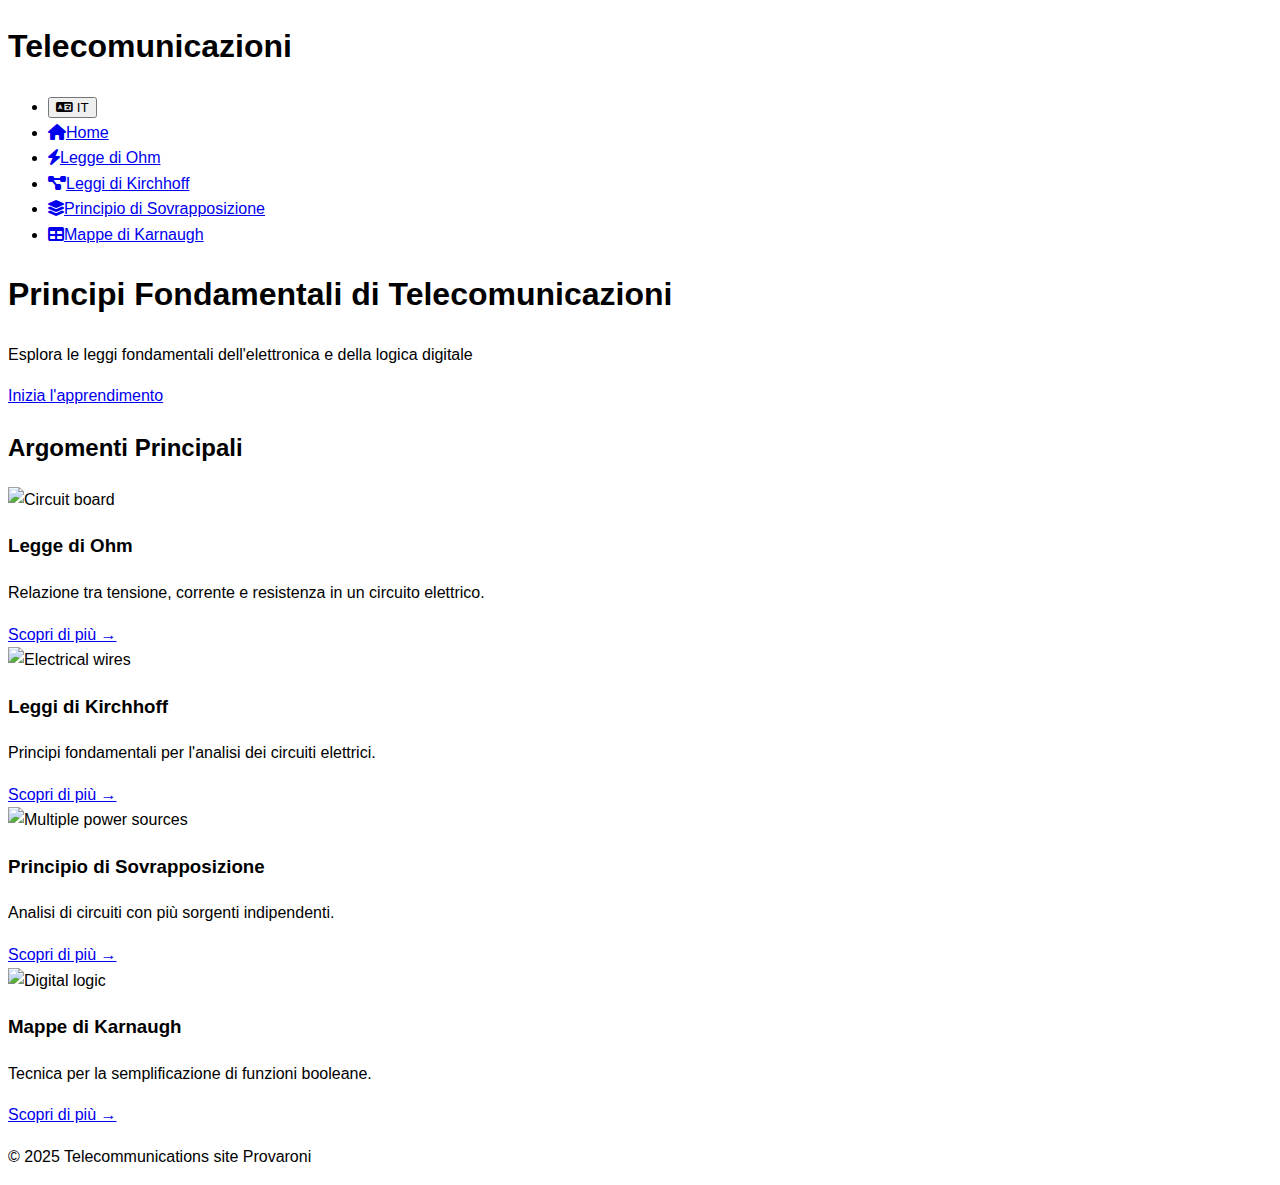
==== index.html @ 8cf90142 "Update and rename Index.html to index.html" ====
<!DOCTYPE html>
<html lang="it">
<head>
    <meta charset="UTF-8">
    <meta name="viewport" content="width=device-width, initial-scale=1.0">
    <title>Telecomunicazioni Educational Hub</title>
    <script src="https://cdn.tailwindcss.com"></script>
    <link rel="stylesheet" href="https://cdnjs.cloudflare.com/ajax/libs/font-awesome/6.0.0-beta3/css/all.min.css">
    <link rel="stylesheet" href="styles.css">
</head>
<body class="bg-gray-50">
    <!-- Navigation -->
    <nav class="bg-blue-600 text-white p-4 shadow-md">
        <div class="container mx-auto flex justify-between items-center">
            <h1 class="text-2xl font-bold">Telecomunicazioni</h1>
            <ul class="flex space-x-6 items-center">
                <li>
                    <button id="language-switcher" class="flex items-center space-x-1 hover:text-blue-200">
                        <i class="fas fa-language"></i>
                        <span>IT</span>
                    </button>
                </li>
                <li><a href="index.html" class="hover:text-blue-200"><i class="fas fa-home mr-1"></i>Home</a></li>
                <li><a href="ohms-law.html" class="hover:text-blue-200"><i class="fas fa-bolt mr-1"></i>Legge di Ohm</a></li>
                <li><a href="kirchhoffs-laws.html" class="hover:text-blue-200"><i class="fas fa-project-diagram mr-1"></i>Leggi di Kirchhoff</a></li>
                <li><a href="superposition.html" class="hover:text-blue-200"><i class="fas fa-layer-group mr-1"></i>Principio di Sovrapposizione</a></li>
                <li><a href="karnaugh.html" class="hover:text-blue-200"><i class="fas fa-table mr-1"></i>Mappe di Karnaugh</a></li>
            </ul>
        </div>
    </nav>

    <!-- Hero Section -->
    <header class="bg-gradient-to-r from-blue-500 to-blue-700 text-white py-20">
        <div class="container mx-auto text-center">
            <h1 class="text-4xl md:text-5xl font-bold mb-4">Principi Fondamentali di Telecomunicazioni</h1>
            <p class="text-xl mb-8">Esplora le leggi fondamentali dell'elettronica e della logica digitale</p>
            <a href="#topics" class="bg-white text-blue-600 px-6 py-3 rounded-lg font-semibold hover:bg-blue-100 transition">Inizia l'apprendimento</a>
        </div>
    </header>

    <!-- Topic Cards -->
    <section id="topics" class="container mx-auto py-16 px-4">
        <h2 class="text-3xl font-bold text-center mb-12">Argomenti Principali</h2>
        <div class="grid grid-cols-1 md:grid-cols-2 lg:grid-cols-4 gap-8">
            <!-- Ohm's Law Card -->
            <div class="bg-white rounded-lg shadow-lg overflow-hidden hover:shadow-xl transition">
                <img src="https://images.pexels.com/photos/1108572/pexels-photo-1108572.jpeg" alt="Circuit board" class="w-full h-48 object-cover">
                <div class="p-6">
                    <h3 class="text-xl font-semibold mb-2">Legge di Ohm</h3>
                    <p class="text-gray-600 mb-4">Relazione tra tensione, corrente e resistenza in un circuito elettrico.</p>
                    <a href="ohms-law.html" class="text-blue-600 font-medium hover:text-blue-800">Scopri di più →</a>
                </div>
            </div>

            <!-- Kirchhoff's Laws Card -->
            <div class="bg-white rounded-lg shadow-lg overflow-hidden hover:shadow-xl transition">
                <img src="https://images.pexels.com/photos/162622/wire-cable-energy-electricity-162622.jpeg" alt="Electrical wires" class="w-full h-48 object-cover">
                <div class="p-6">
                    <h3 class="text-xl font-semibold mb-2">Leggi di Kirchhoff</h3>
                    <p class="text-gray-600 mb-4">Principi fondamentali per l'analisi dei circuiti elettrici.</p>
                    <a href="kirchhoffs-laws.html" class="text-blue-600 font-medium hover:text-blue-800">Scopri di più →</a>
                </div>
            </div>

            <!-- Superposition Card -->
            <div class="bg-white rounded-lg shadow-lg overflow-hidden hover:shadow-xl transition">
                <img src="https://images.pexels.com/photos/3568518/pexels-photo-3568518.jpeg" alt="Multiple power sources" class="w-full h-48 object-cover">
                <div class="p-6">
                    <h3 class="text-xl font-semibold mb-2">Principio di Sovrapposizione</h3>
                    <p class="text-gray-600 mb-4">Analisi di circuiti con più sorgenti indipendenti.</p>
                    <a href="superposition.html" class="text-blue-600 font-medium hover:text-blue-800">Scopri di più →</a>
                </div>
            </div>

            <!-- Karnaugh Maps Card -->
            <div class="bg-white rounded-lg shadow-lg overflow-hidden hover:shadow-xl transition">
                <img src="https://images.pexels.com/photos/546819/pexels-photo-546819.jpeg" alt="Digital logic" class="w-full h-48 object-cover">
                <div class="p-6">
                    <h3 class="text-xl font-semibold mb-2">Mappe di Karnaugh</h3>
                    <p class="text-gray-600 mb-4">Tecnica per la semplificazione di funzioni booleane.</p>
                    <a href="karnaugh.html" class="text-blue-600 font-medium hover:text-blue-800">Scopri di più →</a>
                </div>
            </div>
        </div>
    </section>

    <!-- Footer -->
    <footer class="bg-gray-800 text-white py-8">
        <div class="container mx-auto text-center">
            <p>© 2025 Telecommunications site Provaroni</p>
        </div>
    </footer>

    <script src="script.js"></script>
</body>
</html>
---- styles.css ----
/* Custom styles to complement Tailwind */
body {
    font-family: 'Segoe UI', Tahoma, Geneva, Verdana, sans-serif;
    line-height: 1.6;
}

/* Smooth transitions for interactive elements */
a, button {
    transition: all 0.3s ease;
}

/* Responsive typography */
@media (max-width: 768px) {
    h1 {
        font-size: 2rem;
    }
    h2 {
        font-size: 1.5rem;
    }
}

/* Custom card hover effect */
.card-hover:hover {
    transform: translateY(-5px);
    box-shadow: 0 10px 20px rgba(0, 0, 0, 0.1);
}

/* Code block styling */
.code-block {
    background-color: #f8f9fa;
    border-radius: 0.375rem;
    padding: 1rem;
    font-family: 'Courier New', monospace;
    overflow-x: auto;
}

/* Diagram container */
.diagram-container {
    background-color: white;
    border: 1px solid #e2e8f0;
    border-radius: 0.5rem;
    padding: 1.5rem;
    margin: 1rem 0;
}

/* Tooltip styles */
.tooltip {
    position: relative;
    display: inline-block;
    border-bottom: 1px dotted black;
}

.tooltip .tooltiptext {
    visibility: hidden;
    width: 200px;
    background-color: #555;
    color: #fff;
    text-align: center;
    border-radius: 6px;
    padding: 5px;
    position: absolute;
    z-index: 1;
    bottom: 125%;
    left: 50%;
    margin-left: -100px;
    opacity: 0;
    transition: opacity 0.3s;
}

.tooltip:hover .tooltiptext {
    visibility: visible;
    opacity: 1;
}

/* Dark mode toggle styles */
.dark-mode {
    background-color: #1a202c;
    color: #e2e8f0;
}

.dark-mode .card {
    background-color: #2d3748;
    color: #e2e8f0;
}
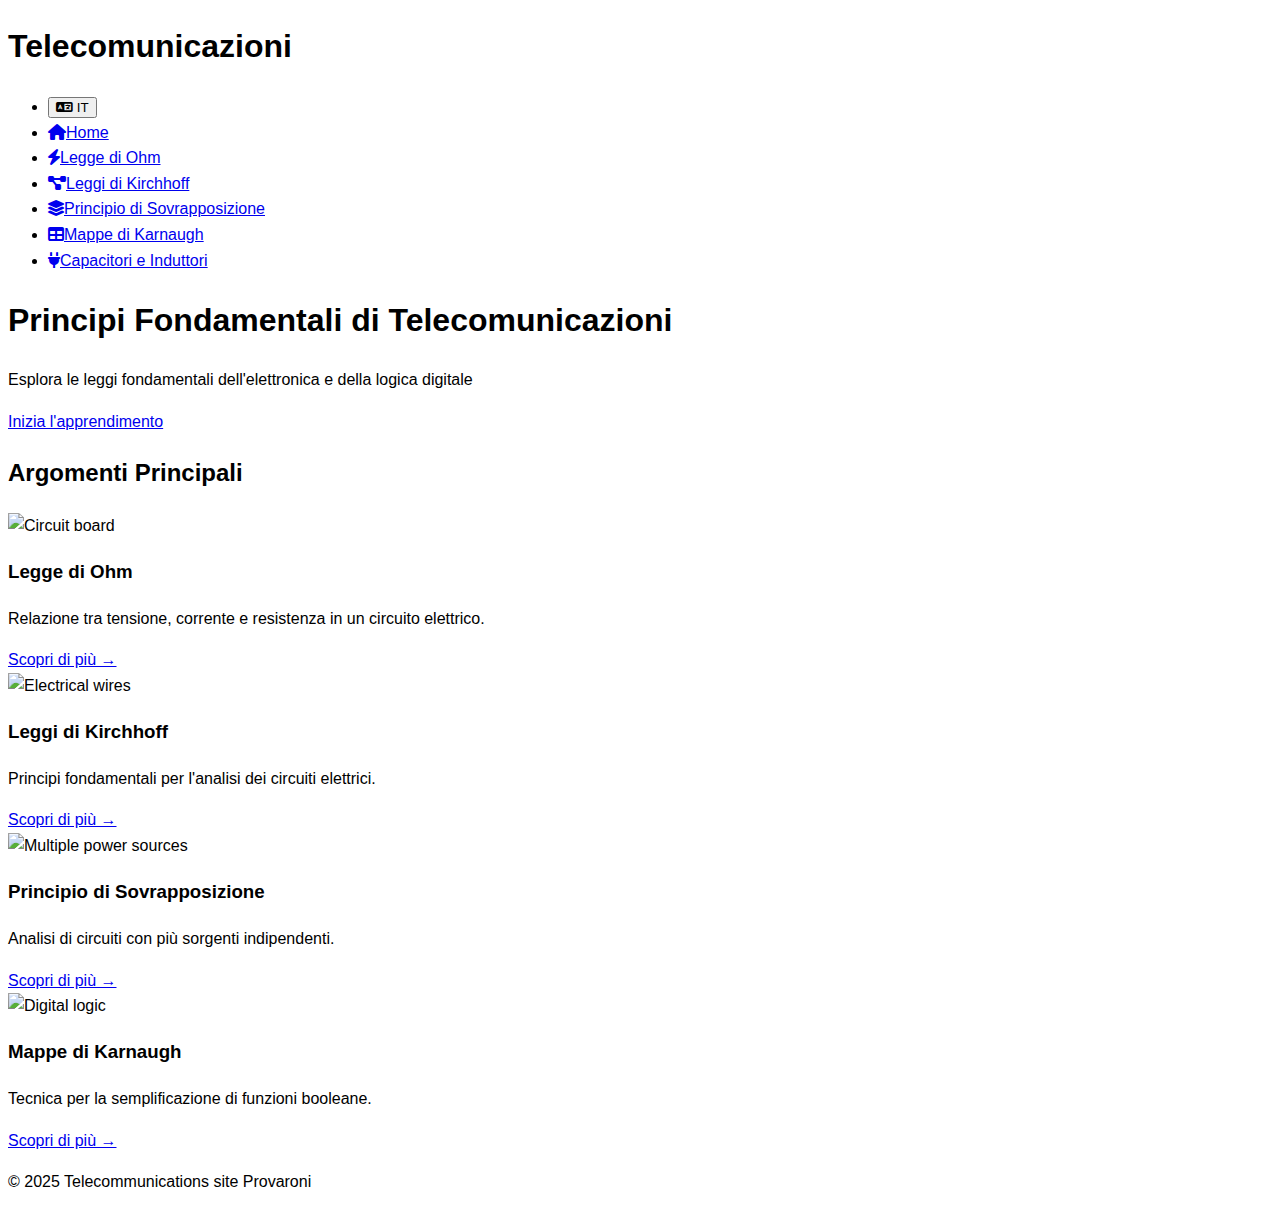
==== commit c5ce948d: "Add files via upload" ====
--- a/index.html
+++ b/index.html
@@ -25,9 +25,11 @@
                 <li><a href="kirchhoffs-laws.html" class="hover:text-blue-200"><i class="fas fa-project-diagram mr-1"></i>Leggi di Kirchhoff</a></li>
                 <li><a href="superposition.html" class="hover:text-blue-200"><i class="fas fa-layer-group mr-1"></i>Principio di Sovrapposizione</a></li>
                 <li><a href="karnaugh.html" class="hover:text-blue-200"><i class="fas fa-table mr-1"></i>Mappe di Karnaugh</a></li>
+                <li><a href="capacitors-inductor.html" class="hover:text-blue-200"><i class="fas fa-plug mr-1"></i>Capacitori e Induttori</a></li> <!-- Nuovo link aggiunto -->
             </ul>
         </div>
     </nav>
+    
 
     <!-- Hero Section -->
     <header class="bg-gradient-to-r from-blue-500 to-blue-700 text-white py-20">
@@ -93,4 +95,4 @@
 
     <script src="script.js"></script>
 </body>
-</html>
+</html>--- a/styles.css
+++ b/styles.css
@@ -81,4 +81,16 @@
 .dark-mode .card {
     background-color: #2d3748;
     color: #e2e8f0;
-}+}
+.active-page {
+    background-color: #1e40af;
+    padding: 0.25rem 0.5rem;
+    border-radius: 0.375rem;
+}
+
+/* Migliorie mobile */
+@media (max-width: 768px) {
+    #main-nav {
+        display: none;
+    }
+}
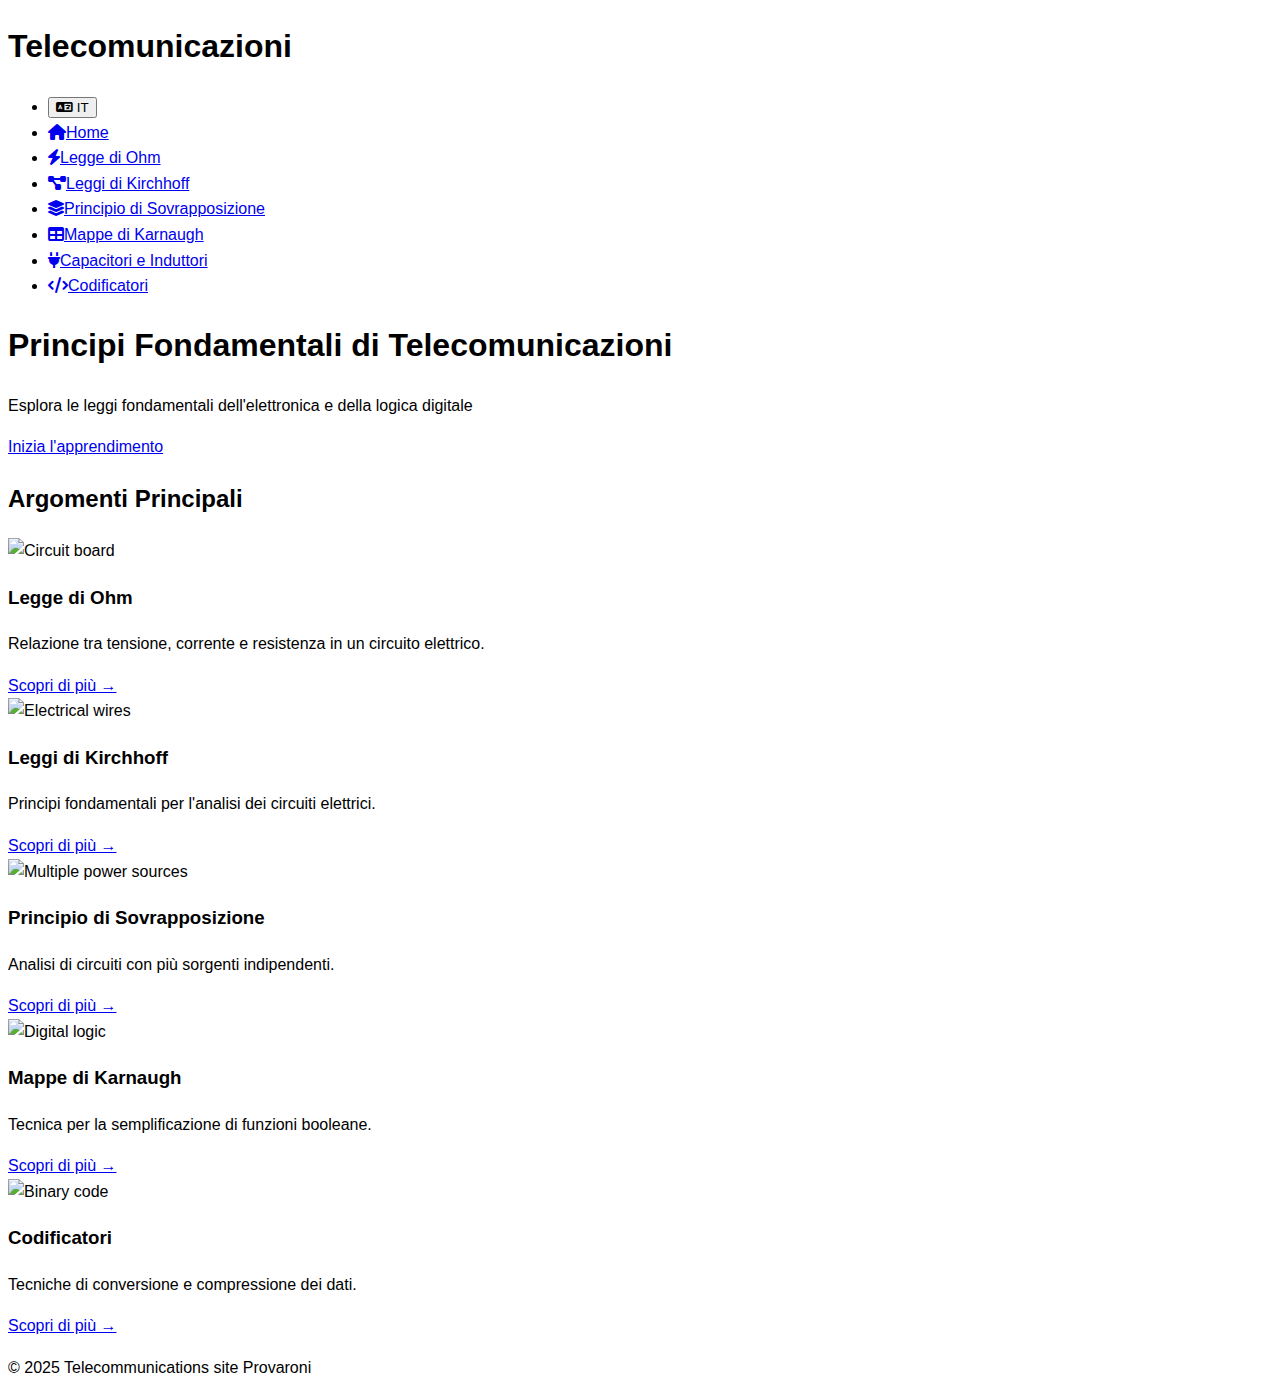
==== commit 2b1232a6: "Update index.html" ====
--- a/index.html
+++ b/index.html
@@ -25,7 +25,8 @@
                 <li><a href="kirchhoffs-laws.html" class="hover:text-blue-200"><i class="fas fa-project-diagram mr-1"></i>Leggi di Kirchhoff</a></li>
                 <li><a href="superposition.html" class="hover:text-blue-200"><i class="fas fa-layer-group mr-1"></i>Principio di Sovrapposizione</a></li>
                 <li><a href="karnaugh.html" class="hover:text-blue-200"><i class="fas fa-table mr-1"></i>Mappe di Karnaugh</a></li>
-                <li><a href="capacitors-inductor.html" class="hover:text-blue-200"><i class="fas fa-plug mr-1"></i>Capacitori e Induttori</a></li> <!-- Nuovo link aggiunto -->
+                <li><a href="capacitors-inductor.html" class="hover:text-blue-200"><i class="fas fa-plug mr-1"></i>Capacitori e Induttori</a></li>
+                <li><a href="codificators.html" class="hover:text-blue-200"><i class="fas fa-code mr-1"></i>Codificatori</a></li>
             </ul>
         </div>
     </nav>
@@ -83,6 +84,16 @@
                     <a href="karnaugh.html" class="text-blue-600 font-medium hover:text-blue-800">Scopri di più →</a>
                 </div>
             </div>
+
+            <!-- Codificators Card -->
+            <div class="bg-white rounded-lg shadow-lg overflow-hidden hover:shadow-xl transition">
+                <img src="https://images.pexels.com/photos/577585/pexels-photo-577585.jpeg" alt="Binary code" class="w-full h-48 object-cover">
+                <div class="p-6">
+                    <h3 class="text-xl font-semibold mb-2">Codificatori</h3>
+                    <p class="text-gray-600 mb-4">Tecniche di conversione e compressione dei dati.</p>
+                    <a href="codificators.html" class="text-blue-600 font-medium hover:text-blue-800">Scopri di più →</a>
+                </div>
+            </div>
         </div>
     </section>
 
@@ -95,4 +106,4 @@
 
     <script src="script.js"></script>
 </body>
-</html>+</html>
